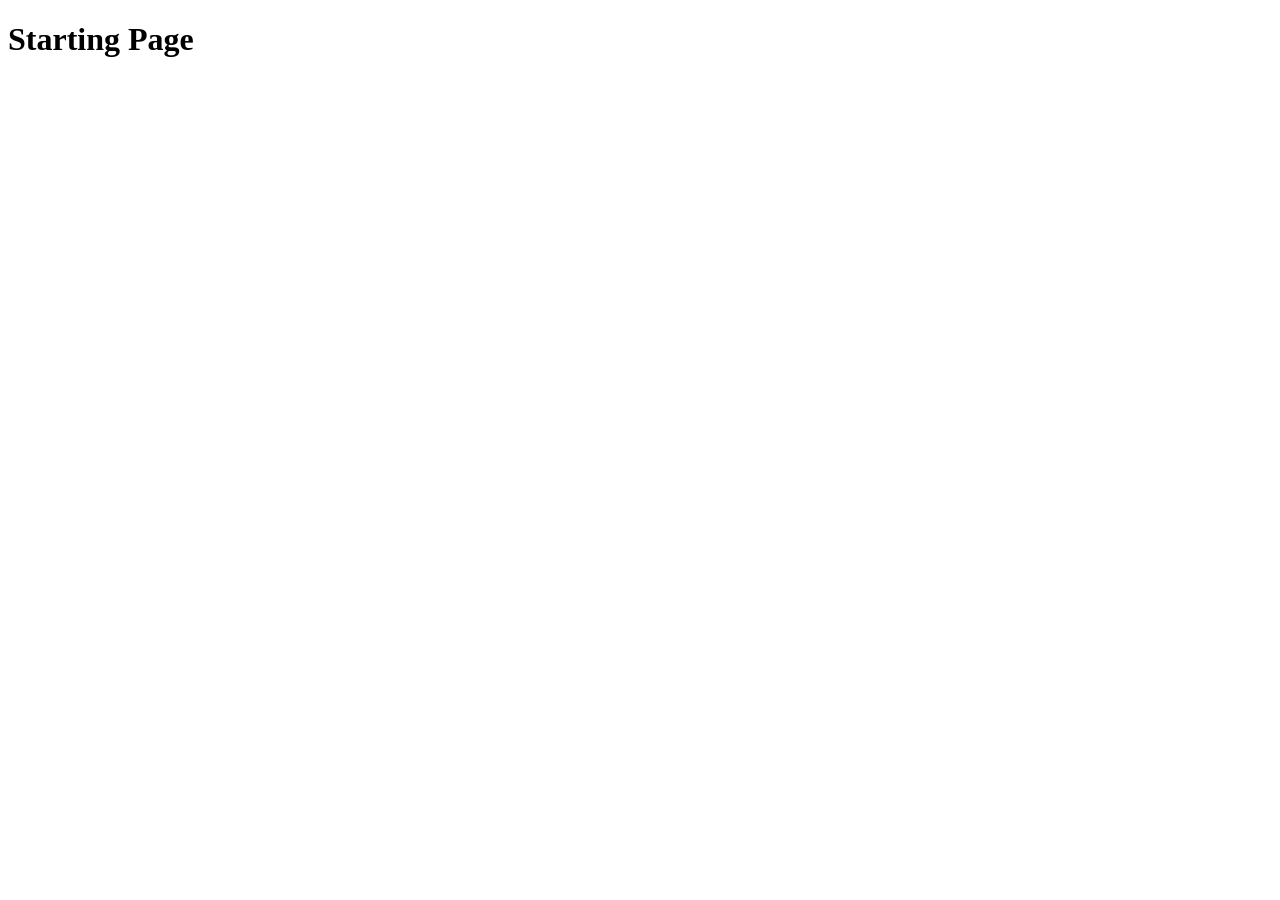
==== index.html @ 3fa578f6 "Start Page basic html - closed #1" ====
<!DOCTYPE html>
<html lang="en">
<head>
    <meta charset="UTF-8">
    <meta name="viewport" content="width=device-width, initial-scale=1.0">
    <title>Document</title>
</head>
<body>
    <h1>Starting Page</h1>
</body>
</html>
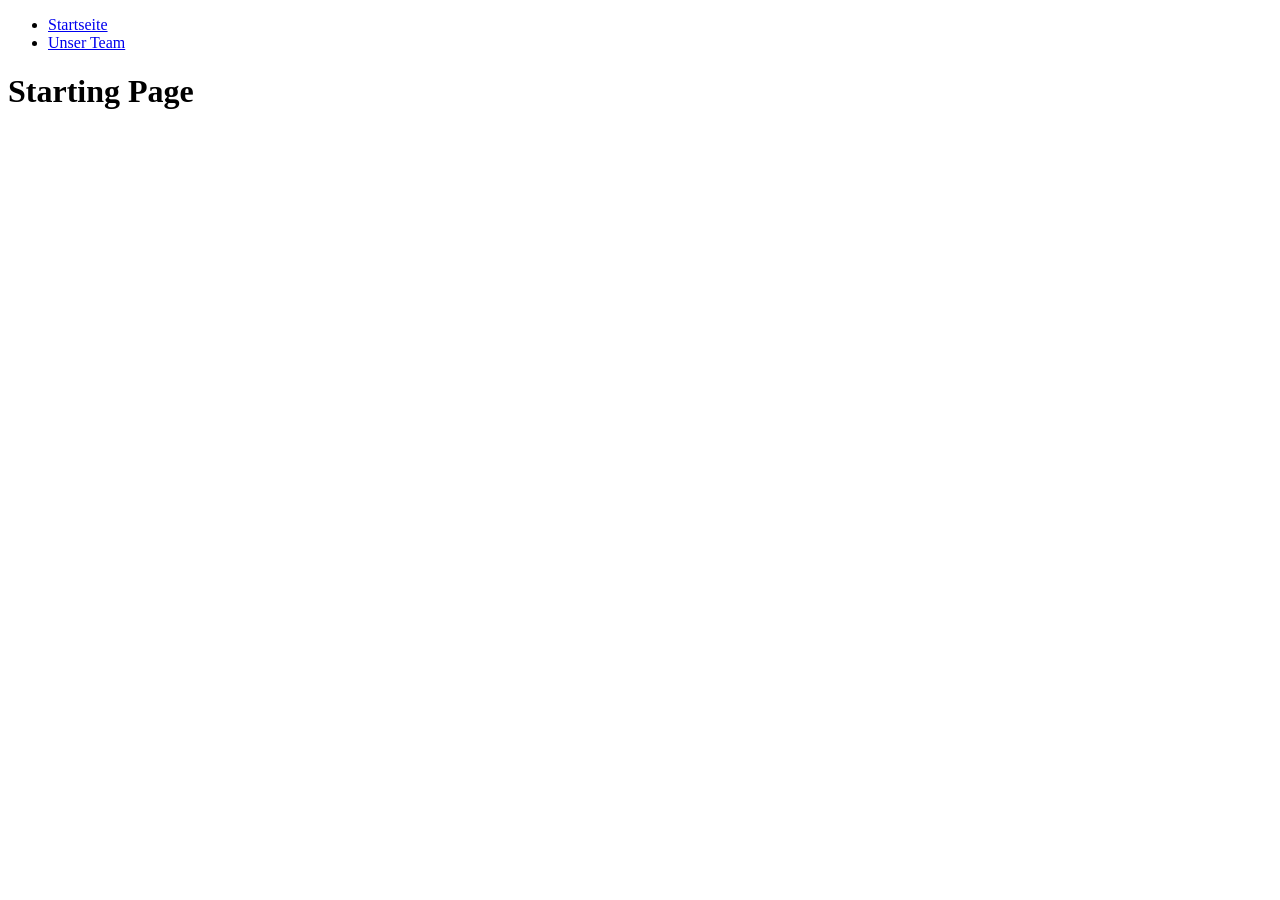
==== commit 82cceb57: "added navbar - closed #3" ====
--- a/index.html
+++ b/index.html
@@ -5,6 +5,12 @@
     <meta name="viewport" content="width=device-width, initial-scale=1.0">
     <title>Document</title>
 </head>
+<nav>
+   <ul>
+      <li><a href="index.html">Startseite</a></li>
+      <li><a href="person.html">Unser Team</a></li>
+    </ul>
+</nav>
 <body>
     <h1>Starting Page</h1>
 </body>
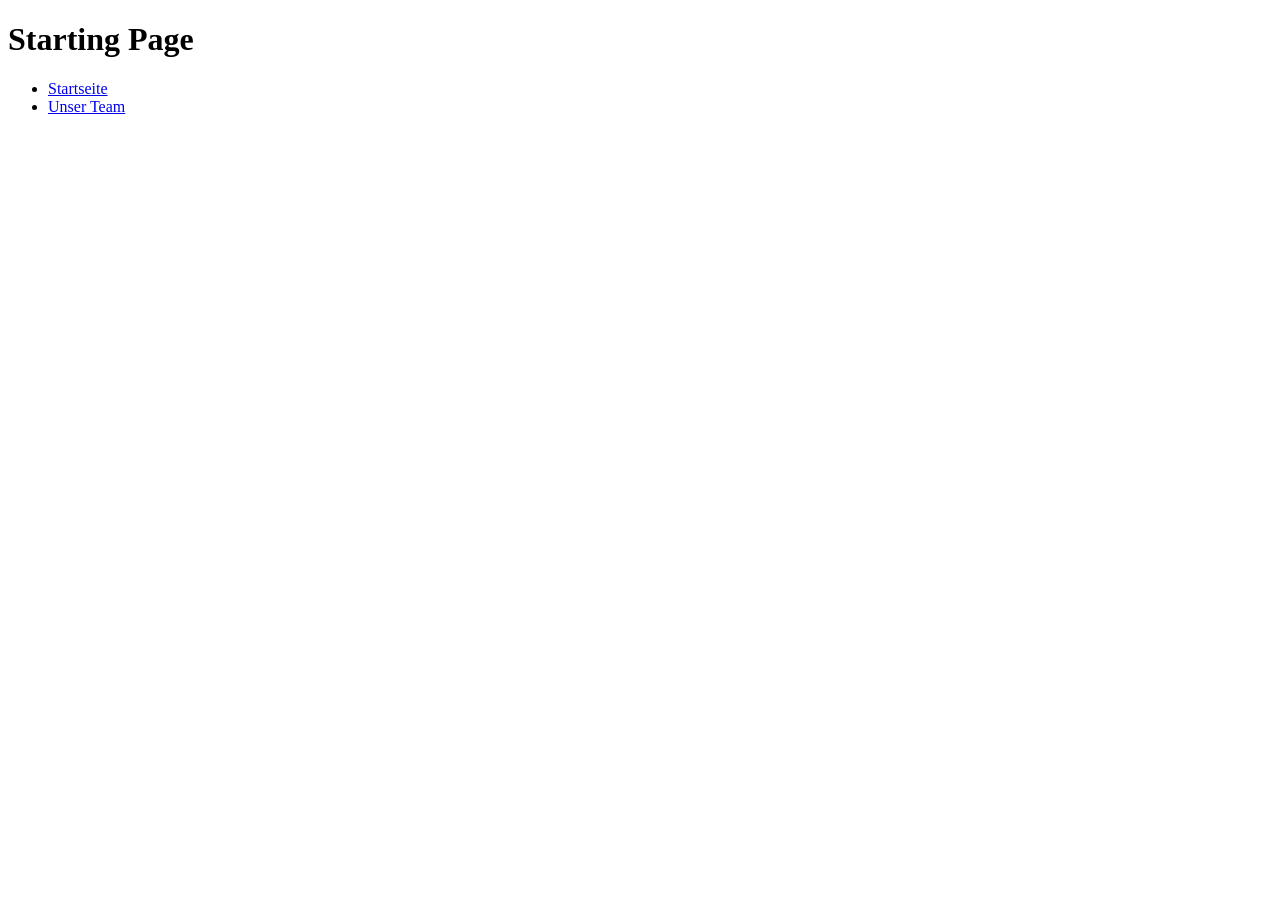
==== commit afffaf28: "changed position of navbar" ====
--- a/index.html
+++ b/index.html
@@ -5,13 +5,14 @@
     <meta name="viewport" content="width=device-width, initial-scale=1.0">
     <title>Document</title>
 </head>
+
+<body>
+    <h1>Starting Page</h1>
+</body>
 <nav>
    <ul>
       <li><a href="index.html">Startseite</a></li>
       <li><a href="person.html">Unser Team</a></li>
     </ul>
 </nav>
-<body>
-    <h1>Starting Page</h1>
-</body>
 </html>
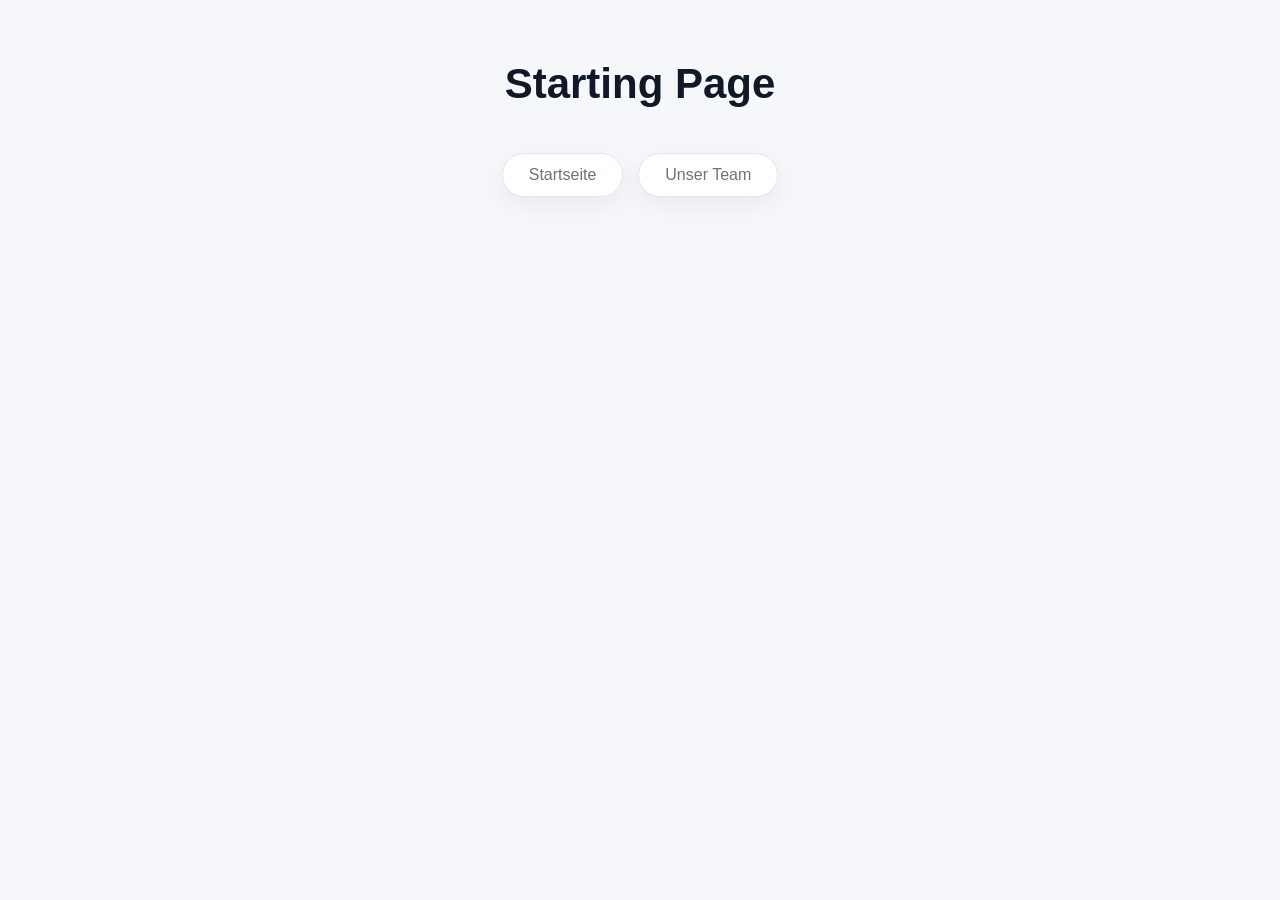
==== commit 2c10d88b: "Design - closed #2" ====
--- a/index.html
+++ b/index.html
@@ -4,15 +4,16 @@
     <meta charset="UTF-8">
     <meta name="viewport" content="width=device-width, initial-scale=1.0">
     <title>Document</title>
+    <link rel="stylesheet" href="css/index.css" />
 </head>
 
 <body>
     <h1>Starting Page</h1>
+    <nav>
+       <ul>
+          <li><a href="index.html">Startseite</a></li>
+          <li><a href="person.html">Unser Team</a></li>
+        </ul>
+    </nav>
 </body>
-<nav>
-   <ul>
-      <li><a href="index.html">Startseite</a></li>
-      <li><a href="person.html">Unser Team</a></li>
-    </ul>
-</nav>
 </html>
--- a/css/index.css
+++ b/css/index.css
@@ -0,0 +1,47 @@
+
+* {
+    margin: 0;
+    padding: 0;
+    box-sizing: border-box;
+}
+
+body {
+    font-family: Arial, Helvetica, sans-serif;
+    background: #f5f7fa;
+    color: #1f2937;
+    min-height: 100vh;
+    padding: 60px 20px;
+}
+
+h1 {
+    text-align: center;
+    font-size: 42px;
+    margin-bottom: 45px;
+    color: #111827;
+}
+
+nav ul {
+    display: flex;
+    justify-content: center;
+    gap: 15px;
+    list-style: none;
+}
+
+nav a {
+    display: block;
+    padding: 12px 26px;
+    font-size: 16px;
+    color: #6b7280;
+    text-decoration: none;
+    background: white;
+    border: 1px solid #e5e7eb;
+    border-radius: 999px;
+    box-shadow: 0 8px 25px rgba(0, 0, 0, 0.06);
+
+    transition: transform 0.25s ease, color 0.25s ease;
+}
+
+nav a:hover {
+    transform: translateY(-3px);
+    color: #111827;
+}
